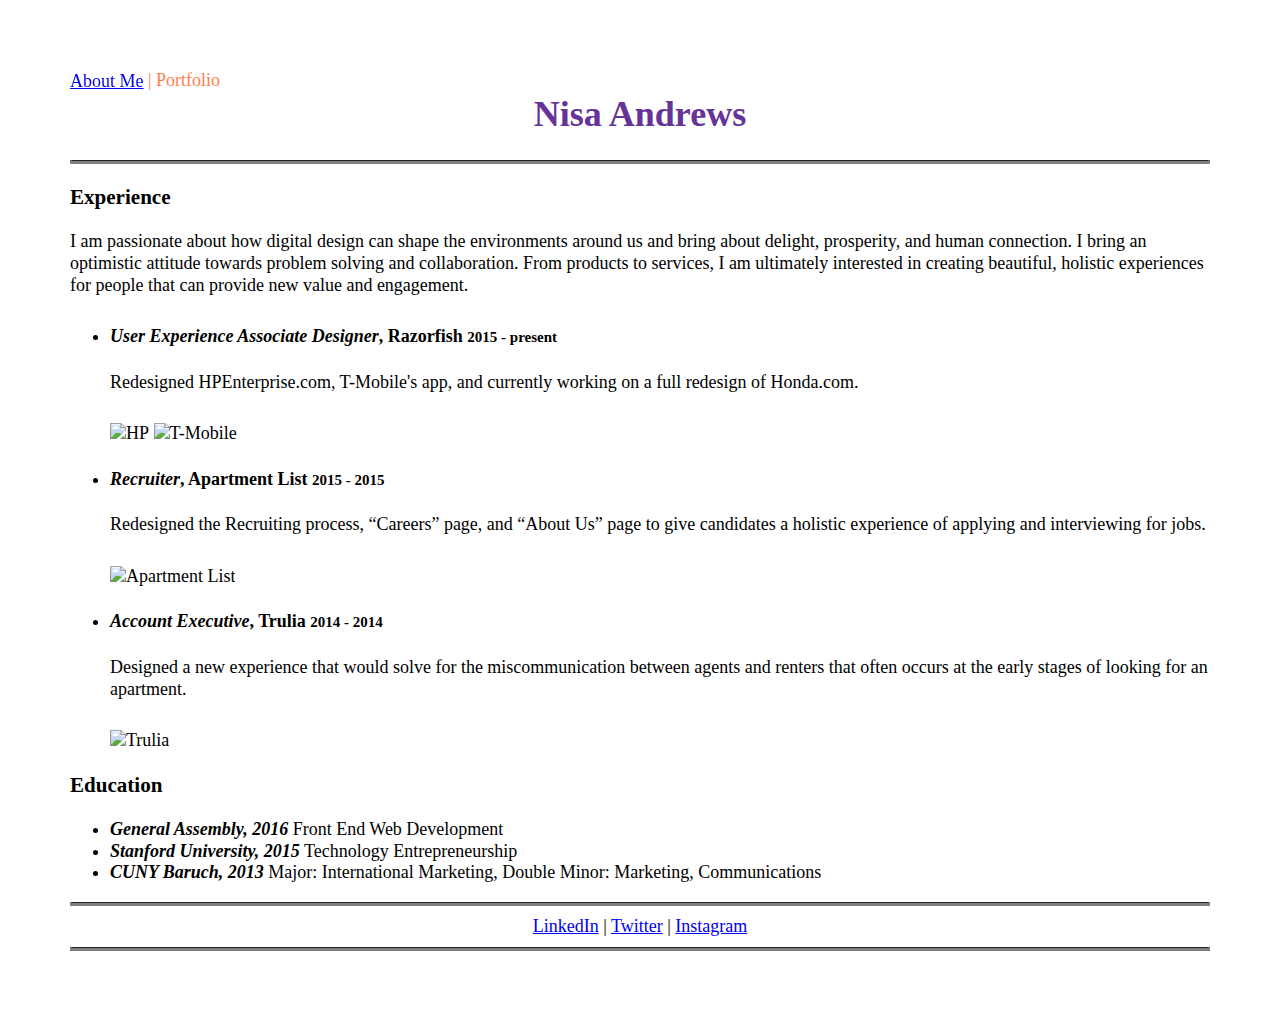
==== portfolio.html @ 31a9d294 "Mon, Feb 8" ====
<!DOCTYPE html>

<html>

    <head> 
        
        <meta charset="utf-8">
        <meta name="description" content="This is my work.">
        <meta name="keywords" content="ux designer, design, front end development">
        
        <title>Nisa Andrews' Portfolio</title>
        
        <!-- external CSS link -->
        
        <link rel="stylesheet" href="css/main.css">

    </head>
    
    <body>
        <nav>
            <a href="index.html" class="hvr-grow">About Me</a> |
            Portfolio
        </nav>
        
        <h1>Nisa Andrews</h1>
        
        <hr noshade>
        
        <h3>Experience</h3>
        <p>I am passionate about how digital design can shape the environments around us and bring about delight, prosperity, and human connection. I bring an optimistic attitude towards problem solving and collaboration. From products to services, I am ultimately interested in creating beautiful, holistic experiences for people that can provide new value and engagement.
        </p>
    
        <ul>
            <li>
                <h4><strong>User Experience Associate Designer</strong>, Razorfish <small>2015 - present</small></h4>
               
                <p>Redesigned HPEnterprise.com, T-Mobile's app, and currently working on a full redesign of Honda.com.</p>
                
                <img src="hp.png" alt="HP">
                <img src="t-mobile.png" alt="T-Mobile">
            </li>
        
            <li>
                <h4><strong>Recruiter</strong>, Apartment List <small>2015 - 2015</small></h4> 
                
                <p>Redesigned the Recruiting process, “Careers” page, and “About Us” page to give candidates a holistic experience of applying and interviewing for jobs.</p>
                
                <img src="apartmentlist.png" alt="Apartment List">
            </li>    

            <li>
                <h4><strong>Account Executive</strong>, Trulia <small>2014 - 2014</small></h4>
                
                <p>Designed a new experience that would solve for the miscommunication between agents and renters that often occurs at the early stages of looking for an apartment.</p>
                
                <img src="trulia.png" alt="Trulia">
            </li>
        </ul>

        <h3>Education</h3>
        
        <ul>
            <li>
                <strong>General Assembly, 2016</strong> Front End Web Development
            </li>
            
            <li>
                <strong>Stanford University, 2015</strong> Technology Entrepreneurship
            </li>
            
            <li>
                <strong>CUNY Baruch, 2013 </strong>Major: International Marketing, Double Minor: Marketing, Communications
            </li>
        
        </ul>
        
        <hr noshade>
        
        <footer>
            <a href="www.linkedin.com/in/nisaandrews">LinkedIn</a>
            |
            <a href="www.twitter.com/andrewsnisa">Twitter</a>
            |
            <a href="www.instagram.com/_jetlagged">Instagram</a>
        </footer>
        
        <hr noshade>
        
    </body>
</html>
---- css/main.css ----
h1 {
    color: rebeccapurple;
    text-align: center;
    margin-top: 0;
}

body {
    padding: 50px 50px 50px;
    font-family: AvenirNext-Regular;
    font-size: 18px;
    line-height: 1.2;
    margin: 20px;
    border-bottom: 5px solid #222222
    border-top: 5px solid #222222
}

nav {
    text-align: center;
    padding: 0;
    display: inline;
    color:coral;
    text-decoration: none;
    border-radius: 4px 4px 4px 4px;
}

footer {
    text-align: center
}

hr { 
    border-width: 3px;
    margin: 10px 0;
    border-top: 1px solid #222222;
}

.hvr-grow {
        display: inline-block;
        vertical-align: middle;
        transform: translateZ(0);
        box-shadow: 0 0 1px rgba(0, 0, 0, 0);
        backface-visibility: hidden;
        -moz-osx-font-smoothing: grayscale;
        transition-duration: 0.3s;
        transition-property: transform;
    }

.hvr-grow:hover,
.hvr-grow:focus,
.hvr-grow:active {
        transform: scale(1.1);
    }

strong {
    font-style: italic;
}

p {
    font-family: AvenirNext-Regular;
    margin-top: 0;
    margin-bottom: 30px;
}
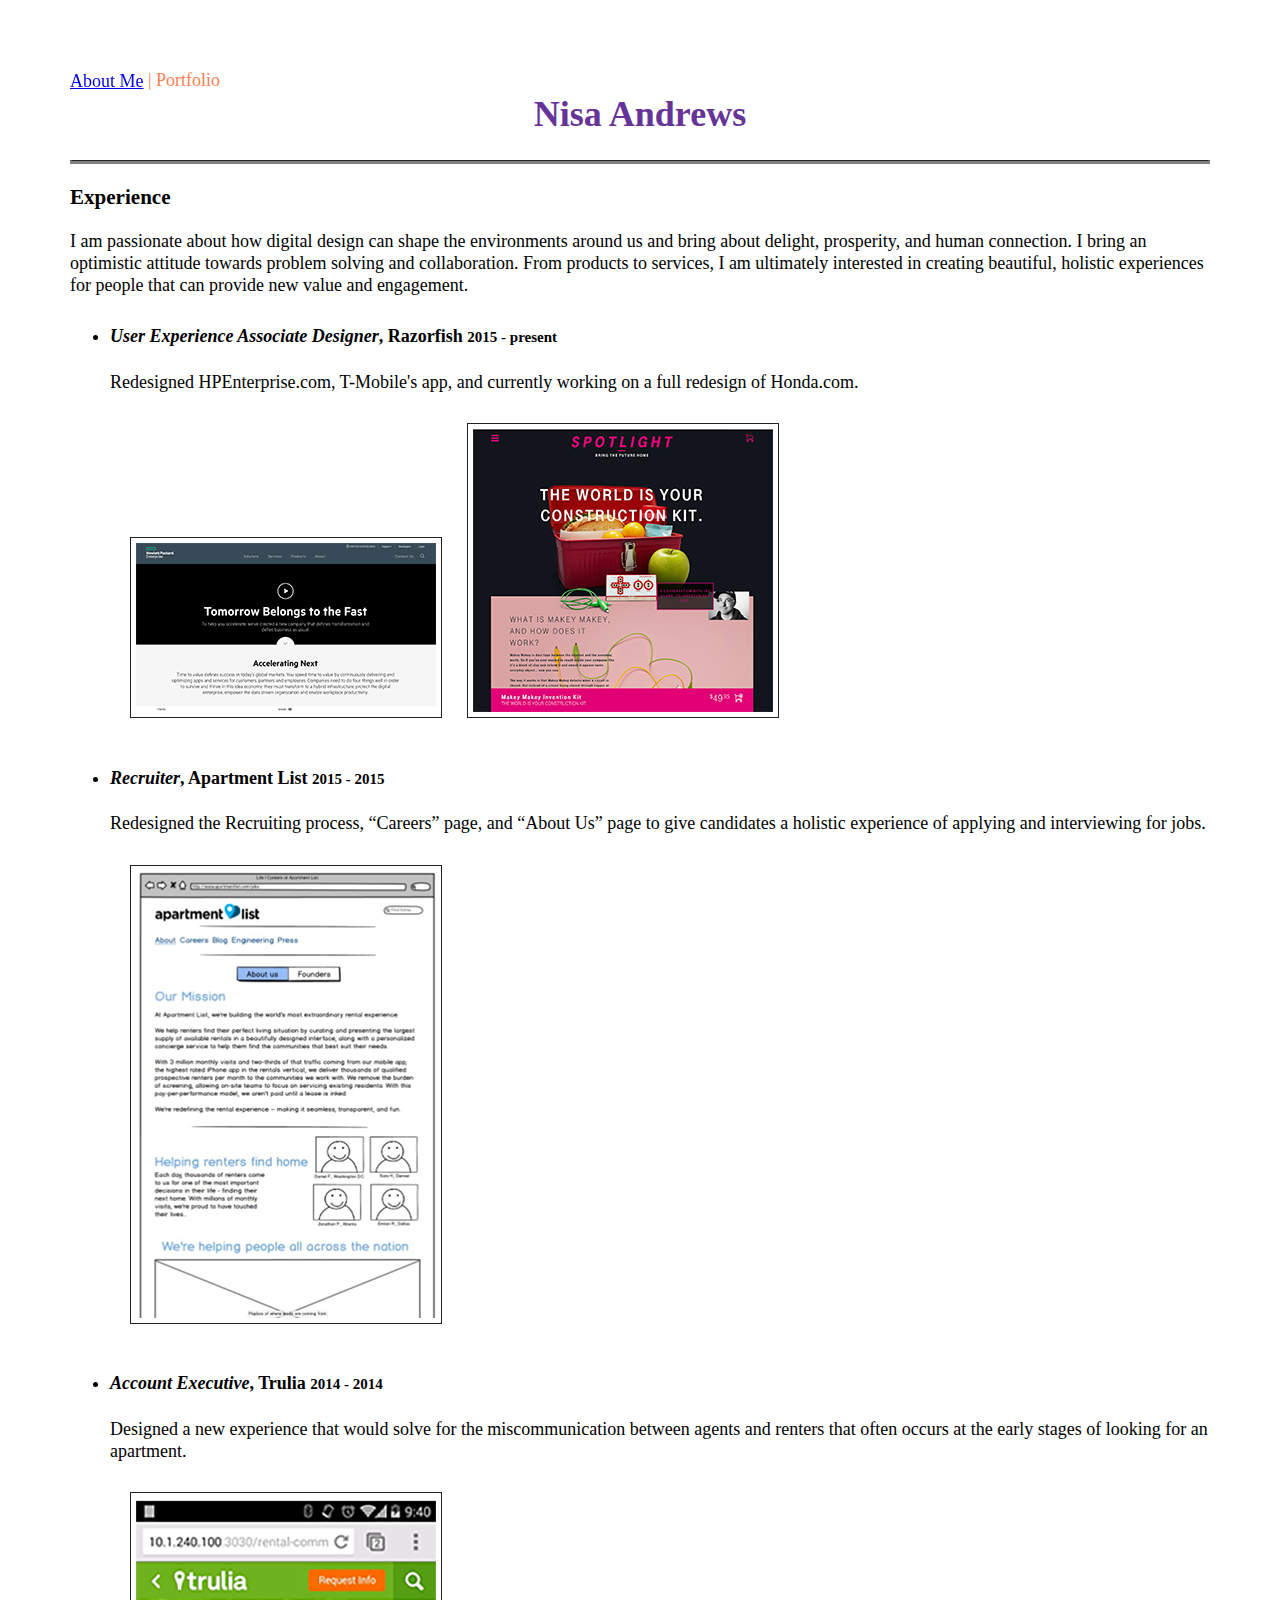
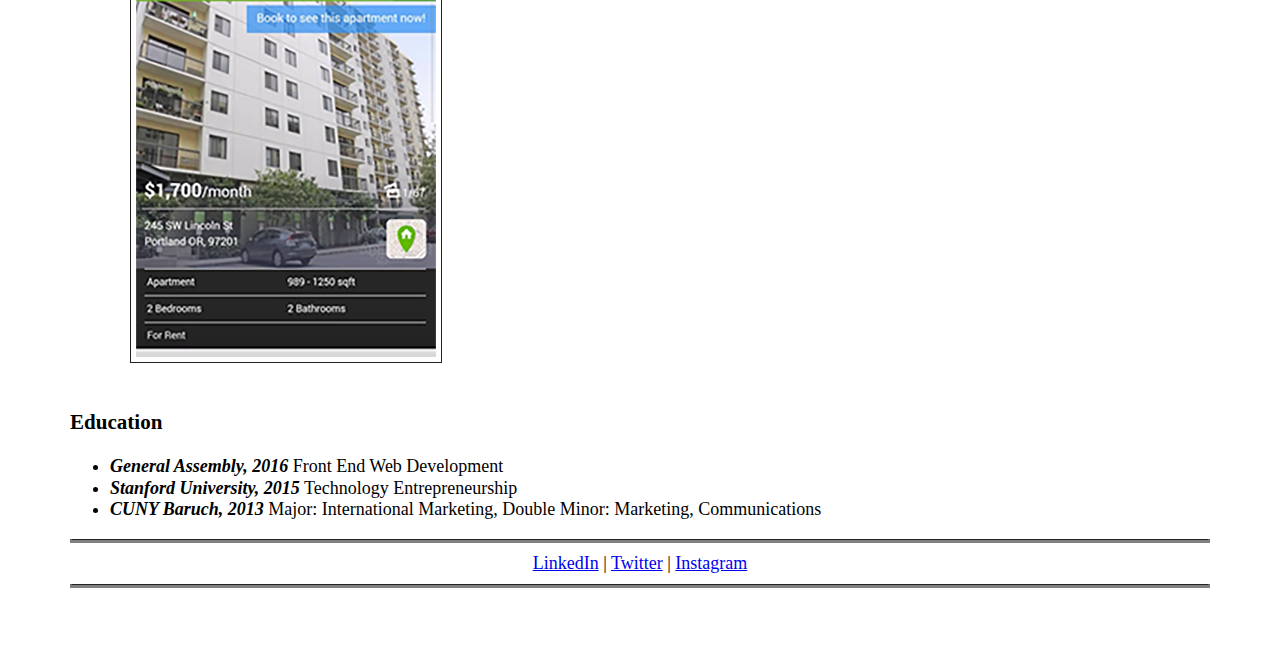
==== commit 055276f3: "Moar changes 2/8" ====
--- a/portfolio.html
+++ b/portfolio.html
@@ -12,7 +12,7 @@
         
         <!-- external CSS link -->
         
-        <link rel="stylesheet" href="css/main.css">
+        <link rel="stylesheet" href="css/style.css">
 
     </head>
     
@@ -36,8 +36,8 @@
                
                 <p>Redesigned HPEnterprise.com, T-Mobile's app, and currently working on a full redesign of Honda.com.</p>
                 
-                <img src="hp.png" alt="HP">
-                <img src="t-mobile.png" alt="T-Mobile">
+                <img src="/img/hp.png" alt="HP">
+                <img src="/img/t-mobile.png" alt="T-Mobile">
             </li>
         
             <li>
@@ -45,7 +45,7 @@
                 
                 <p>Redesigned the Recruiting process, “Careers” page, and “About Us” page to give candidates a holistic experience of applying and interviewing for jobs.</p>
                 
-                <img src="apartmentlist.png" alt="Apartment List">
+                <img src="/img/apartmentlist.png" alt="Apartment List">
             </li>    
 
             <li>
@@ -53,7 +53,7 @@
                 
                 <p>Designed a new experience that would solve for the miscommunication between agents and renters that often occurs at the early stages of looking for an apartment.</p>
                 
-                <img src="trulia.png" alt="Trulia">
+                <img src="/img/trulia.png" alt="Trulia">
             </li>
         </ul>
 
--- a/css/style.css
+++ b/css/style.css
@@ -0,0 +1,69 @@
+h1 {
+    color: rebeccapurple;
+    text-align: center;
+    margin-top: 0;
+}
+
+body {
+    padding: 50px 50px 50px;
+    font-family: AvenirNext-Regular;
+    font-size: 18px;
+    line-height: 1.2;
+    margin: 20px;
+    border-bottom: 5px solid #222222
+    border-top: 5px solid #222222
+}
+
+nav {
+    text-align: center;
+    padding: 0;
+    display: inline;
+    color:coral;
+    text-decoration: none;
+    border-radius: 4px 4px 4px 4px;
+}
+
+footer {
+    text-align: center
+}
+
+hr { 
+    border-width: 3px;
+    margin: 10px 0;
+    border-top: 1px solid #222222;
+}
+
+.hvr-grow {
+        display: inline-block;
+        vertical-align: middle;
+        transform: translateZ(0);
+        box-shadow: 0 0 1px rgba(0, 0, 0, 0);
+        backface-visibility: hidden;
+        -moz-osx-font-smoothing: grayscale;
+        transition-duration: 0.3s;
+        transition-property: transform;
+    }
+
+.hvr-grow:hover,
+.hvr-grow:focus,
+.hvr-grow:active {
+        transform: scale(1.1);
+    }
+
+strong {
+    font-style: italic;
+}
+
+p {
+    font-family: AvenirNext-Regular;
+    margin-top: 0;
+    margin-bottom: 30px;
+}
+
+img {
+    margin-left: 20px;
+    margin-bottom: 20px;
+    border: 1px solid #222222;
+    padding: 5px;
+    text-align: center
+}
